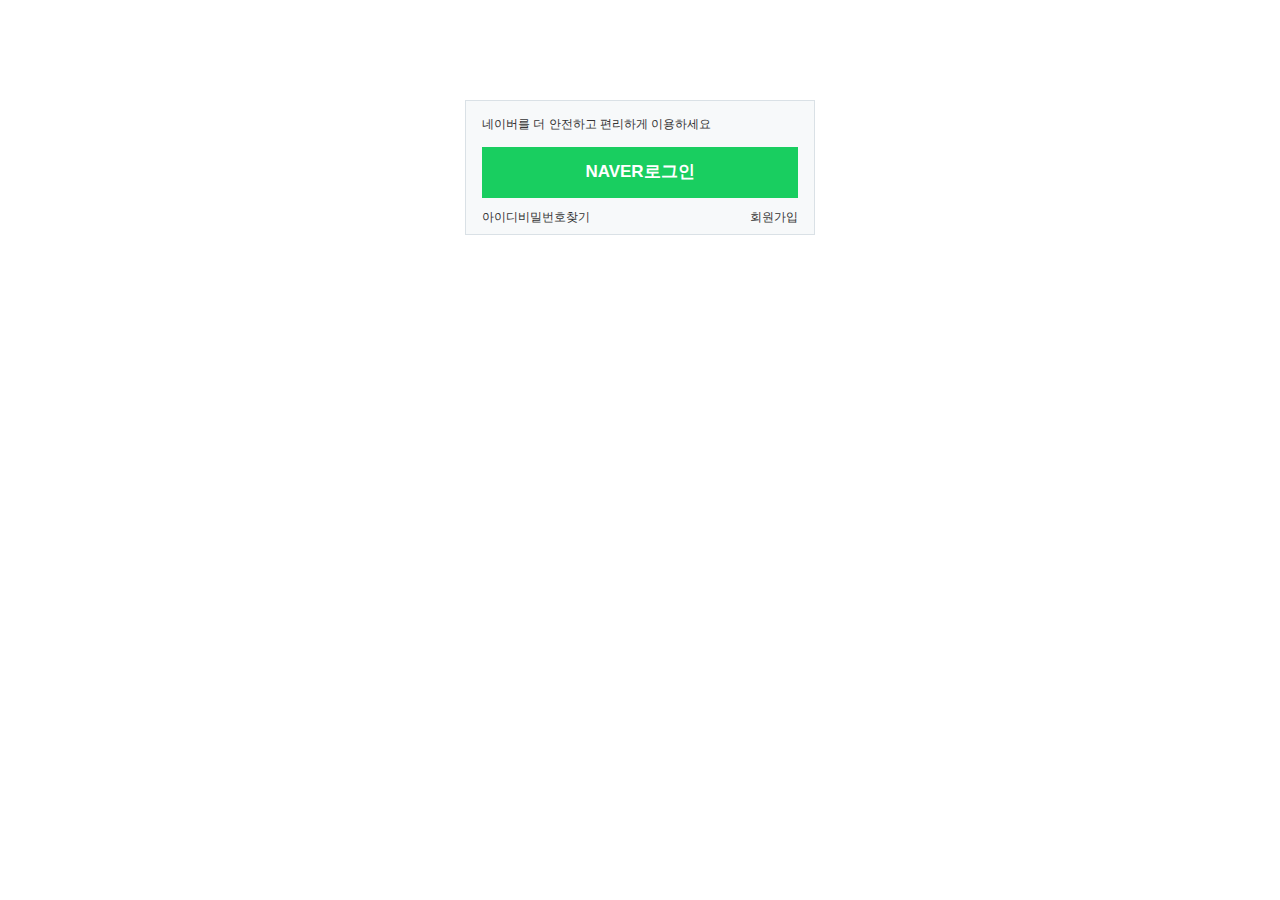
==== index.html @ 003c8a7f "네이버 로그인 페이지" ====
<!DOCTYPE html>
<html lang="ko">
<head>
    <meta charset="UTF-8">
    <meta name="viewport" content="width=device-width, initial-scale=1.0">
    <title>Naver</title>
    <link rel="stylesheet" href="./styles/reset.css">
    <link rel="stylesheet" href="./styles/common.css">
    <link rel="stylesheet" href="/styles/index.css">
</head>
<body>
    <div class="log_in">
        <p>네이버를 더 안전하고 편리하게 이용하세요</p>
        <a href="#" class="log_in_box">NAVER로그인</a>
        <div class="btm">
            <div class="btm_left">
                <a href="#">아이디</a>
                <a href="#">비밀번호찾기</a>
            </div>
            <a href="#">회원가입</a>
        </div>
    </div>
</body>
</html>
---- styles/index.css ----
.log_in {
    border: 1px solid #dae1e6;
    background-color: #f7f9fa;
    width: 350px; height: 135px;
    padding: 16px 16px 12px;
    margin: 100px auto;
}
.log_in p {
    font-size: 0.75rem;
    /* letter-spacing: -1.7; */
}
.log_in .log_in_box {
    background-color:#19ce60;
    color: #fff; font-size: 1.063rem; font-weight: 700;
    padding: 15px 0;
    margin: 16px 0 12px;
    display: block;
    text-align: center;
}
.log_in .btm {
    display: flex;
    justify-content: space-between;
}
.log_in .btm .btm_left {
    font-size: 0.75rem;
    display: flex;
}
.log_in .btm .btm_left > a {
    font-size: 0.75rem;
    display: block;
}
.log_in .btm > a {
    font-size: 0.75rem;
    display: block;
}
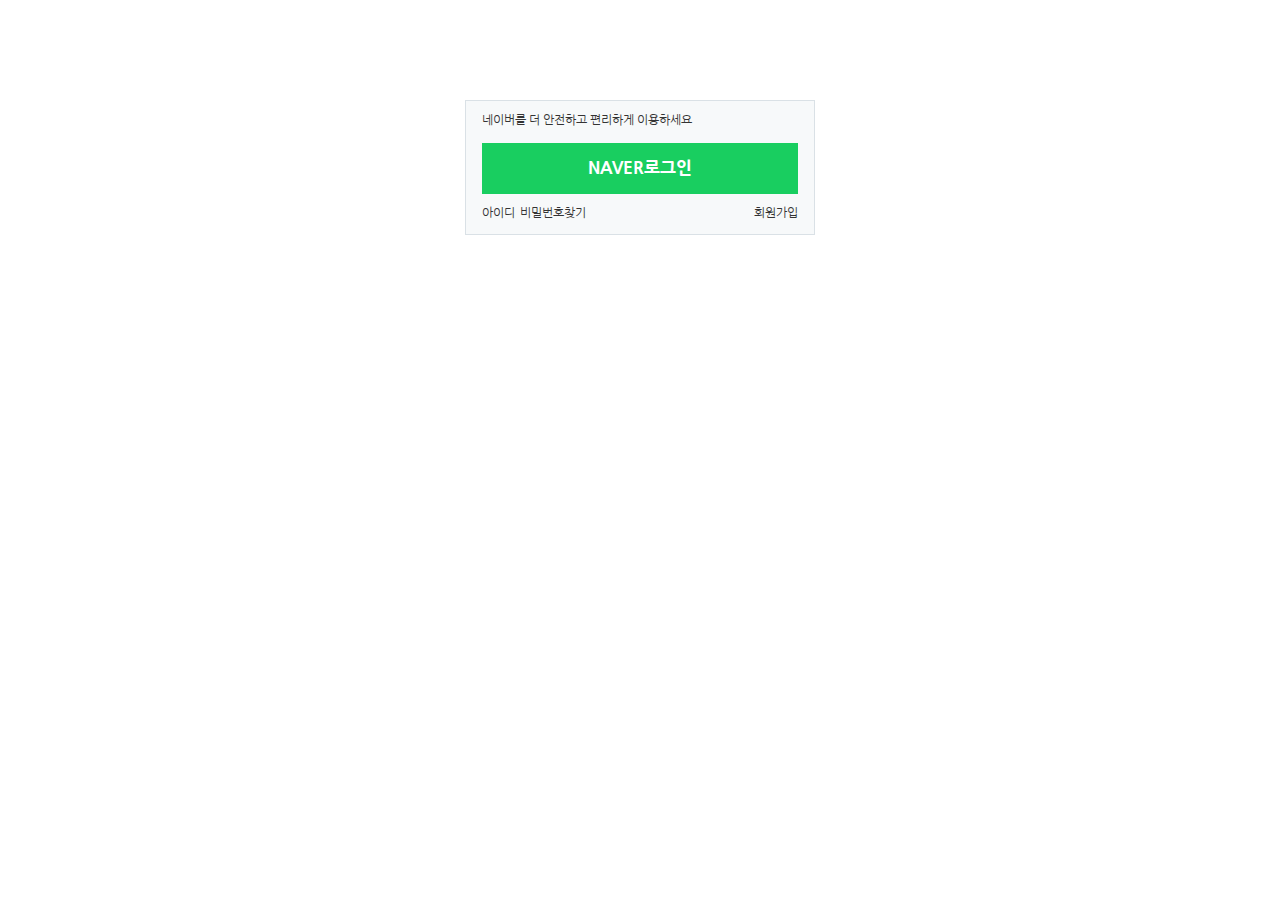
==== commit 10aef147: "네이버하는중" ====
--- a/index.html
+++ b/index.html
@@ -4,6 +4,7 @@
     <meta charset="UTF-8">
     <meta name="viewport" content="width=device-width, initial-scale=1.0">
     <title>Naver</title>
+    <link href="https://fonts.googleapis.com/css2?family=Nanum+Gothic:wght@400;700;800&display=swap" rel="stylesheet">
     <link rel="stylesheet" href="./styles/reset.css">
     <link rel="stylesheet" href="./styles/common.css">
     <link rel="stylesheet" href="/styles/index.css">
--- a/styles/index.css
+++ b/styles/index.css
@@ -2,7 +2,7 @@
     border: 1px solid #dae1e6;
     background-color: #f7f9fa;
     width: 350px; height: 135px;
-    padding: 16px 16px 12px;
+    padding: 12px 16px 12px;
     margin: 100px auto;
 }
 .log_in p {
@@ -11,7 +11,7 @@
 }
 .log_in .log_in_box {
     background-color:#19ce60;
-    color: #fff; font-size: 1.063rem; font-weight: 700;
+    color: #fff; font-size: 1.063rem; font-weight: 800;
     padding: 15px 0;
     margin: 16px 0 12px;
     display: block;
@@ -28,6 +28,7 @@
 .log_in .btm .btm_left > a {
     font-size: 0.75rem;
     display: block;
+    margin-right: 5px;
 }
 .log_in .btm > a {
     font-size: 0.75rem;
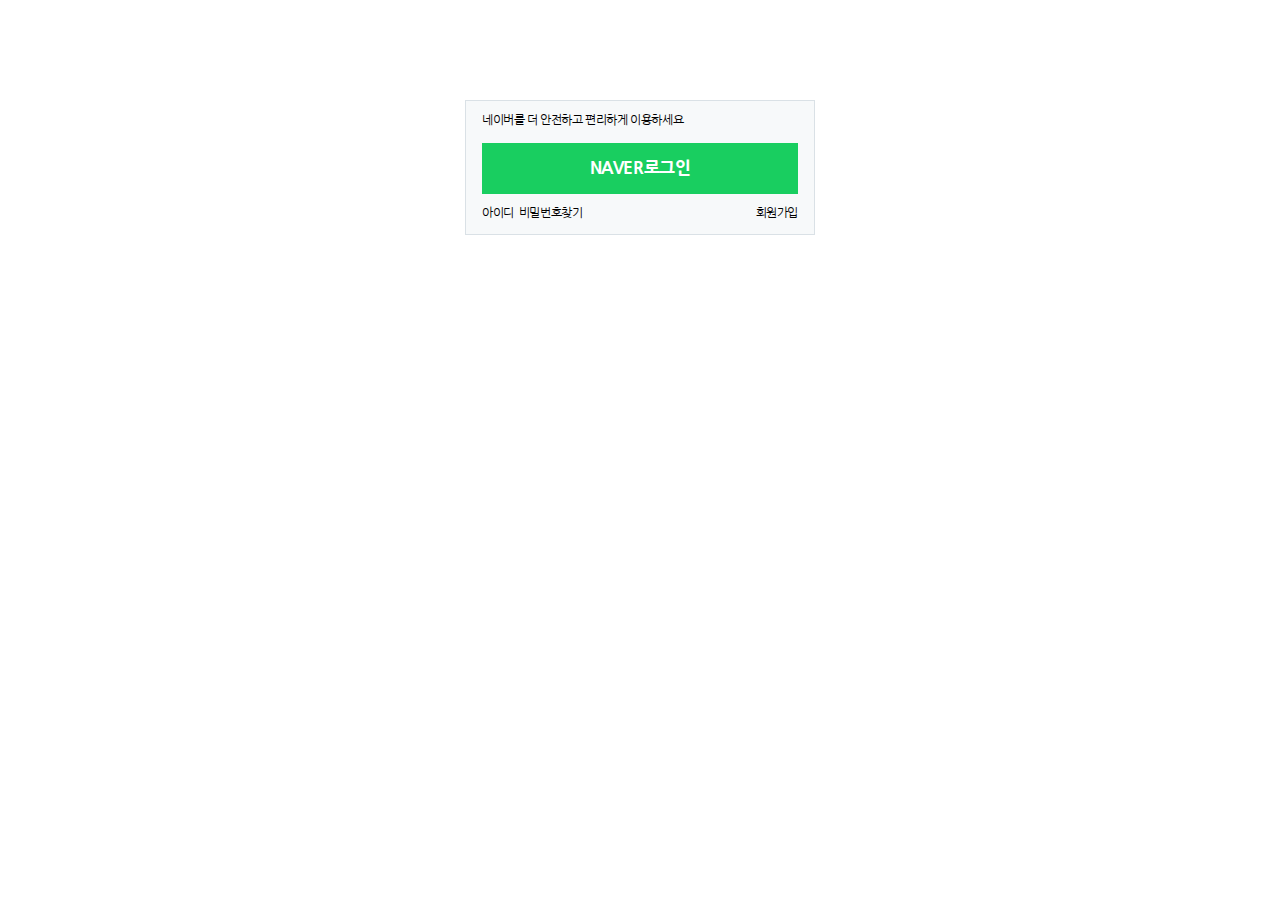
==== commit 7a0d73fd: "네이버 로그인 페이지" ====
--- a/index.html
+++ b/index.html
@@ -12,7 +12,7 @@
 <body>
     <div class="log_in">
         <p>네이버를 더 안전하고 편리하게 이용하세요</p>
-        <a href="#" class="log_in_box">NAVER로그인</a>
+        <a href="./login.html" class="log_in_box">NAVER로그인</a>
         <div class="btm">
             <div class="btm_left">
                 <a href="#">아이디</a>
--- a/styles/common.css
+++ b/styles/common.css
@@ -0,0 +1,24 @@
+/* 헤더 */
+header {width: 768px; margin: 0 auto; text-align: right;}
+header .lang {display: block;} 
+header .lang #lang_frm {
+    padding: 5px 10px; border: 1px solid #aaa;
+}
+header .lang #lang_frm option {}
+header #logo {text-align: center; margin: 50px 0;}
+header #logo a {}
+header #logo a img {width: 237px;}
+/* 푸터 */
+footer {width: 768px; margin: 0 auto; padding: 50px 0;}
+footer address {text-align: center;}
+footer address #f_laws {
+    margin-bottom: 7px;
+}
+footer address #f_laws a {font-size: 0.75rem;}
+footer address #f_laws a::after {
+    content:''; display: inline-block;
+    width: 1px; height: 10px; background-color: #aaa;
+    margin: 0 10px 0 7px;
+}
+footer address #f_laws a:last-child::after {display: none;}
+footer address #copyright {font-size: 0.75rem;}